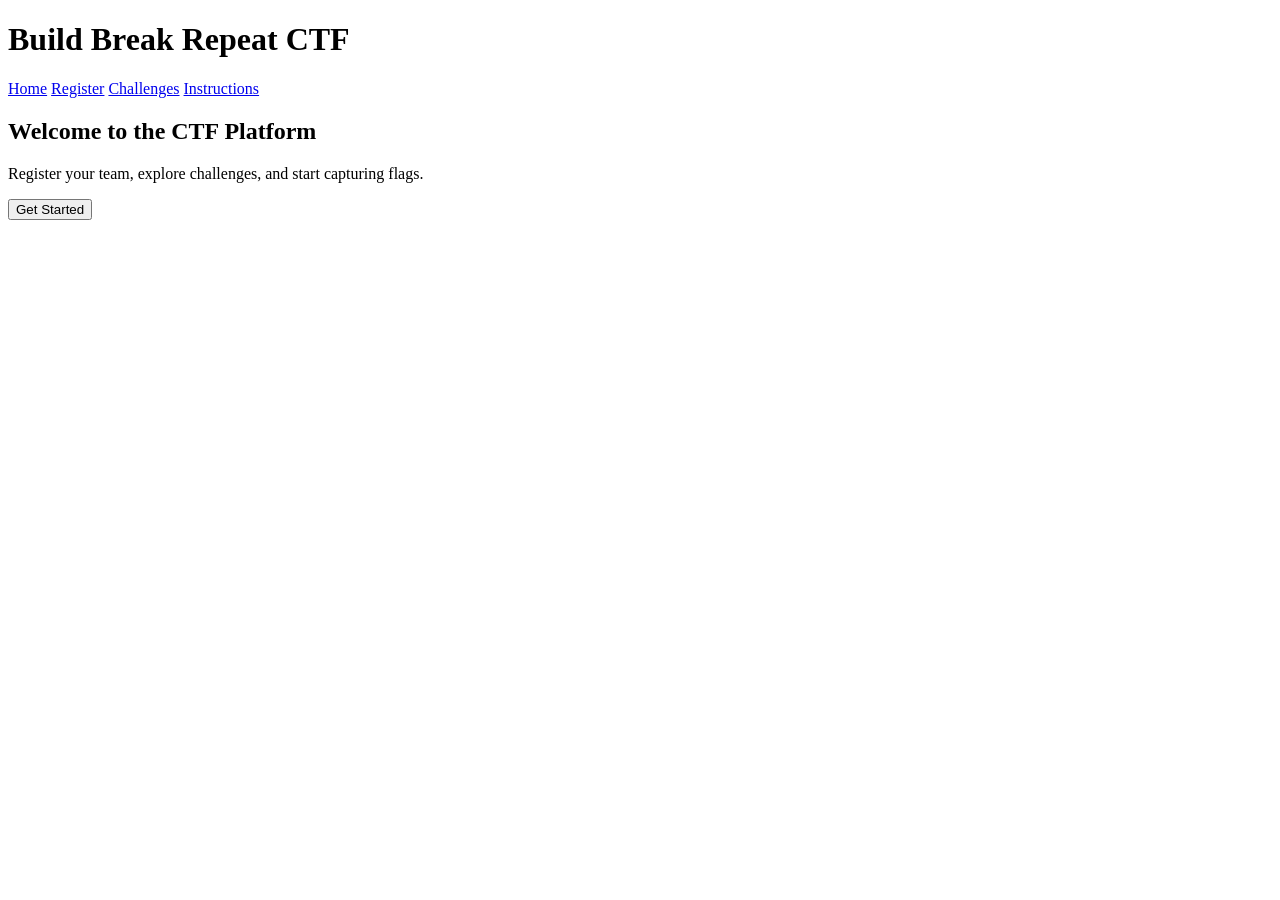
==== registration-site/index.html @ 829aca5c "Migrating nginx container to simple map instead of custom container build" ====
<!DOCTYPE html>
<html>

    <head>
        <title>Build Break Repeat CTF</title>

        <link rel="stylesheet" href="css/UIconfig.css">
        <script src="js/UIbehavior.js"></script>

    </head>

<body>

<header>
    <h1>Build Break Repeat CTF</h1>

    <nav>
        <a href="index.html">Home</a>
        <a href="pages/register.html">Register</a>
        <a href="pages/challenges.html">Challenges</a>
        <a href="pages/instructions.html">Instructions</a>
    </nav>
</header>

<main>

<h2>Welcome to the CTF Platform</h2>

<p>
Register your team, explore challenges, and start capturing flags.
</p>


<a href="pages/register.html">
    <button>Get Started</button>
</a>
</main>

</body>

</html>
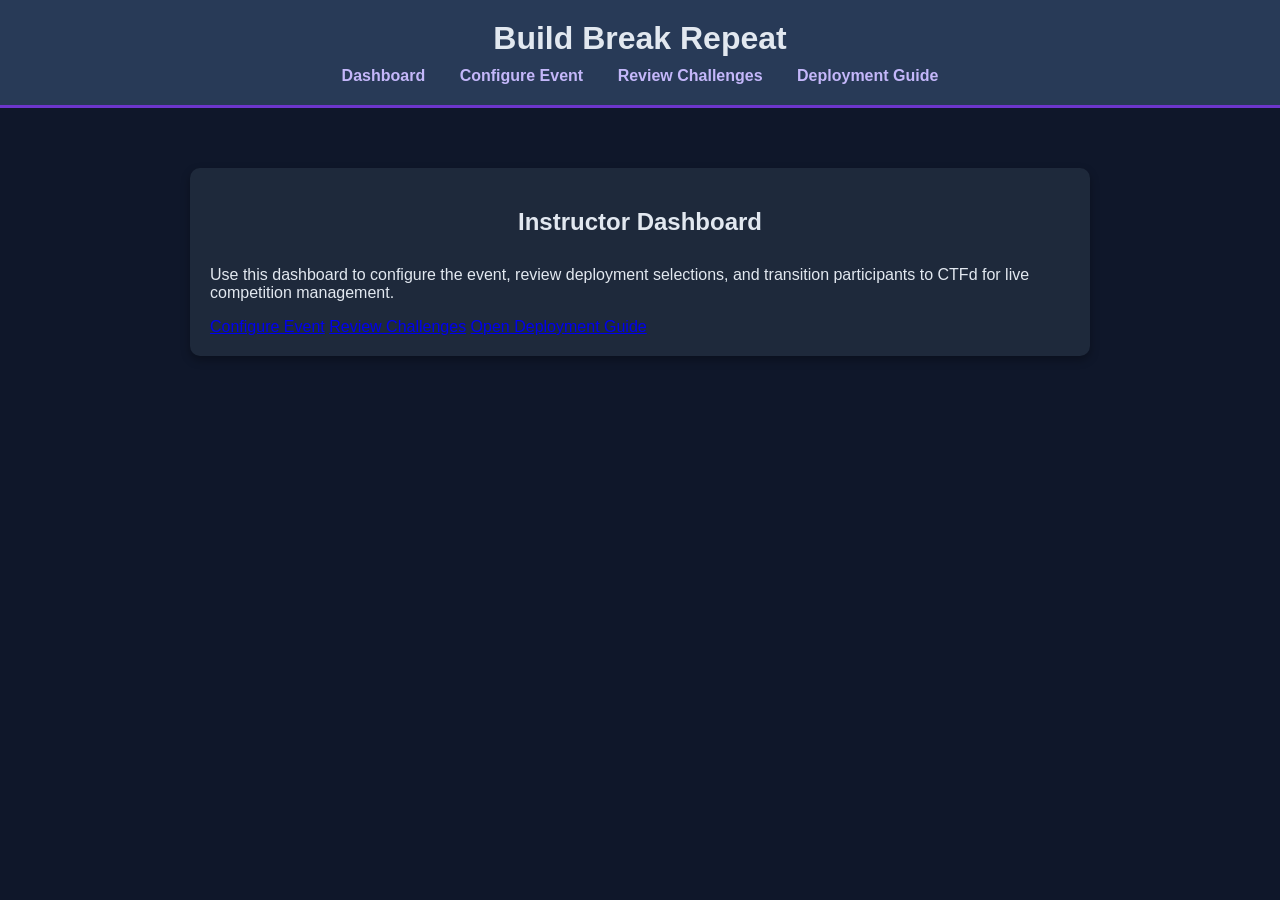
==== commit 19a20435: "Update index.html" ====
--- a/registration-site/index.html
+++ b/registration-site/index.html
@@ -1,39 +1,43 @@
 <!DOCTYPE html>
 <html>
 
-    <head>
-        <title>Build Break Repeat CTF</title>
+<head>
+    <title>Build Break Repeat Instructor Portal</title>
 
-        <link rel="stylesheet" href="css/UIconfig.css">
-        <script src="js/UIbehavior.js"></script>
-
-    </head>
+    <link rel="stylesheet" href="css/UIconfig.css">
+    <script src="js/UIbehavior.js"></script>
+</head>
 
 <body>
 
 <header>
-    <h1>Build Break Repeat CTF</h1>
+    <div class="header-shell">
+        <div class="brand-block">
+            <h1>Build Break Repeat</h1>
+        </div>
 
-    <nav>
-        <a href="index.html">Home</a>
-        <a href="pages/register.html">Register</a>
-        <a href="pages/challenges.html">Challenges</a>
-        <a href="pages/instructions.html">Instructions</a>
-    </nav>
+        <nav>
+            <a class="active" href="index.html">Dashboard</a>
+            <a href="pages/register.html">Configure Event</a>
+            <a href="pages/challenges.html">Review Challenges</a>
+            <a href="pages/instructions.html">Deployment Guide</a>
+        </nav>
+    </div>
 </header>
 
 <main>
+    <section>
+        <h2>Instructor Dashboard</h2>
+        <p>
+            Use this dashboard to configure the event, review deployment selections, and transition participants to CTFd for live competition management.
+        </p>
+        <div class="button-row quick-actions">
+            <a class="button" href="pages/register.html">Configure Event</a>
+            <a class="button secondary" href="pages/challenges.html">Review Challenges</a>
+            <a class="button secondary" href="pages/instructions.html">Open Deployment Guide</a>
+        </div>
+    </section>
 
-<h2>Welcome to the CTF Platform</h2>
-
-<p>
-Register your team, explore challenges, and start capturing flags.
-</p>
-
-
-<a href="pages/register.html">
-    <button>Get Started</button>
-</a>
 </main>
 
 </body>
--- a/registration-site/css/UIconfig.css
+++ b/registration-site/css/UIconfig.css
@@ -0,0 +1,93 @@
+body {
+    margin: 0;
+    font-family: Arial, sans-serif;
+    background-color: #0f172a;
+    color: #e2e8f0; /*this is be a light text on a dark blue background */ 
+}
+
+/*heading styles*/
+header {
+    background-color: #283a57;
+    padding: 20px;
+    text-align: center;
+    border-bottom: 3px solid #6d36cc; /*purple accent for now they might look cool.*/
+}
+
+header h1 {
+    margin: 0;
+}
+
+/* nav bar */
+nav {
+    margin-top: 10px;
+}
+
+nav a {
+    color: #c4b7fa;
+    margin: 0 15px;
+    text-decoration: none;
+    font-weight: bold;
+}
+
+nav a:hover {
+    color: #ffffff;
+}
+/**/
+main {
+    max-width: 900px;
+    margin: 40px auto;
+    padding: 20px;
+}
+
+/*I want the sections to look like cards*/
+section {
+    background-color: #1e293b;
+    padding: 20px;
+    margin-bottom: 20px;
+    border-radius: 10px;
+    box-shadow: 0 4px 10px rgba(0,0,0,0.3);
+}
+/*more heading stuff*/
+h2 {
+    text-align: center;
+    margin-bottom: 30px;
+}
+
+h3 {
+    color: #6744d1;
+}
+/*ordered and unordered list style*/
+ul, ol {
+    margin-left: 20px;
+}
+
+button {
+    background-color: #6744d1;
+    color: white;
+    border: none;
+    padding: 10px 15px;
+    border-radius: 5px;
+    cursor: pointer;
+}
+
+button:hover {
+    background-color: #6d28d9;
+}
+
+.challenge-container {
+    display: grid;
+    grid-template-columns: repeat(auto-fit, minmax(250px, 1fr));
+    gap: 20px;
+}
+
+.challenge-card {
+    background-color: #5f7392;
+    padding: 20px;
+    border-radius: 10px;
+    transition: 0.2s;
+}
+
+.challenge-card:hover {
+    transform: translateY(-5px);
+    box-shadow: 0 8px 20px rgba(0,0,0,0.4);
+}
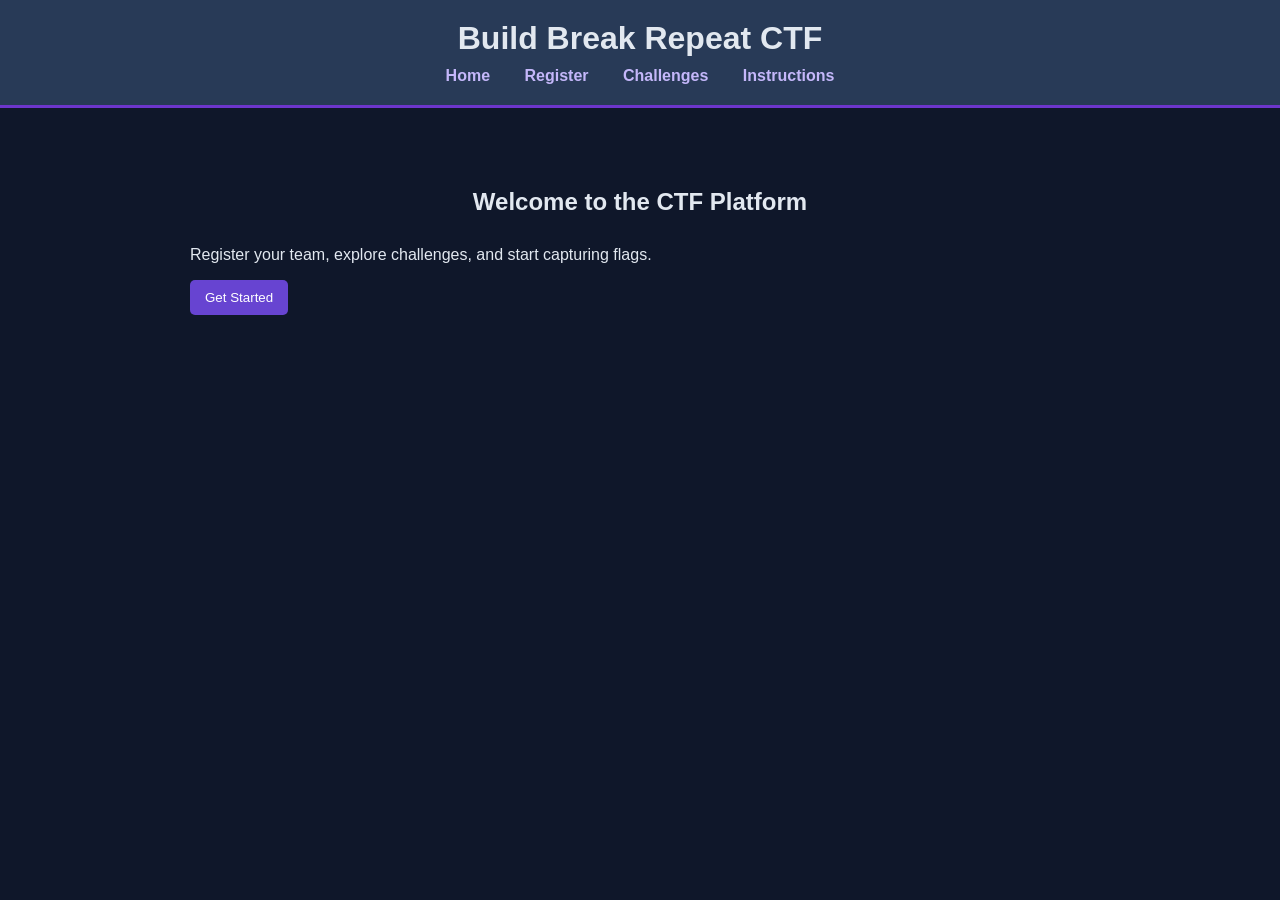
==== commit d485dbfe: "Update index.html" ====
--- a/registration-site/index.html
+++ b/registration-site/index.html
@@ -1,43 +1,39 @@
 <!DOCTYPE html>
 <html>
 
-<head>
-    <title>Build Break Repeat Instructor Portal</title>
+    <head>
+        <title>Build Break Repeat CTF</title>
 
-    <link rel="stylesheet" href="css/UIconfig.css">
-    <script src="js/UIbehavior.js"></script>
-</head>
+        <link rel="stylesheet" href="css/UIconfig.css">
+        <script src="js/UIbehavior.js"></script>
+
+    </head>
 
 <body>
 
 <header>
-    <div class="header-shell">
-        <div class="brand-block">
-            <h1>Build Break Repeat</h1>
-        </div>
+    <h1>Build Break Repeat CTF</h1>
 
-        <nav>
-            <a class="active" href="index.html">Dashboard</a>
-            <a href="pages/register.html">Configure Event</a>
-            <a href="pages/challenges.html">Review Challenges</a>
-            <a href="pages/instructions.html">Deployment Guide</a>
-        </nav>
-    </div>
+    <nav>
+        <a href="index.html">Home</a>
+        <a href="pages/register.html">Register</a>
+        <a href="pages/challenges.html">Challenges</a>
+        <a href="pages/instructions.html">Instructions</a>
+    </nav>
 </header>
 
 <main>
-    <section>
-        <h2>Instructor Dashboard</h2>
-        <p>
-            Use this dashboard to configure the event, review deployment selections, and transition participants to CTFd for live competition management.
-        </p>
-        <div class="button-row quick-actions">
-            <a class="button" href="pages/register.html">Configure Event</a>
-            <a class="button secondary" href="pages/challenges.html">Review Challenges</a>
-            <a class="button secondary" href="pages/instructions.html">Open Deployment Guide</a>
-        </div>
-    </section>
 
+<h2>Welcome to the CTF Platform</h2>
+
+<p>
+Register your team, explore challenges, and start capturing flags.
+</p>
+
+
+<a href="pages/register.html">
+    <button>Get Started</button>
+</a>
 </main>
 
 </body>
